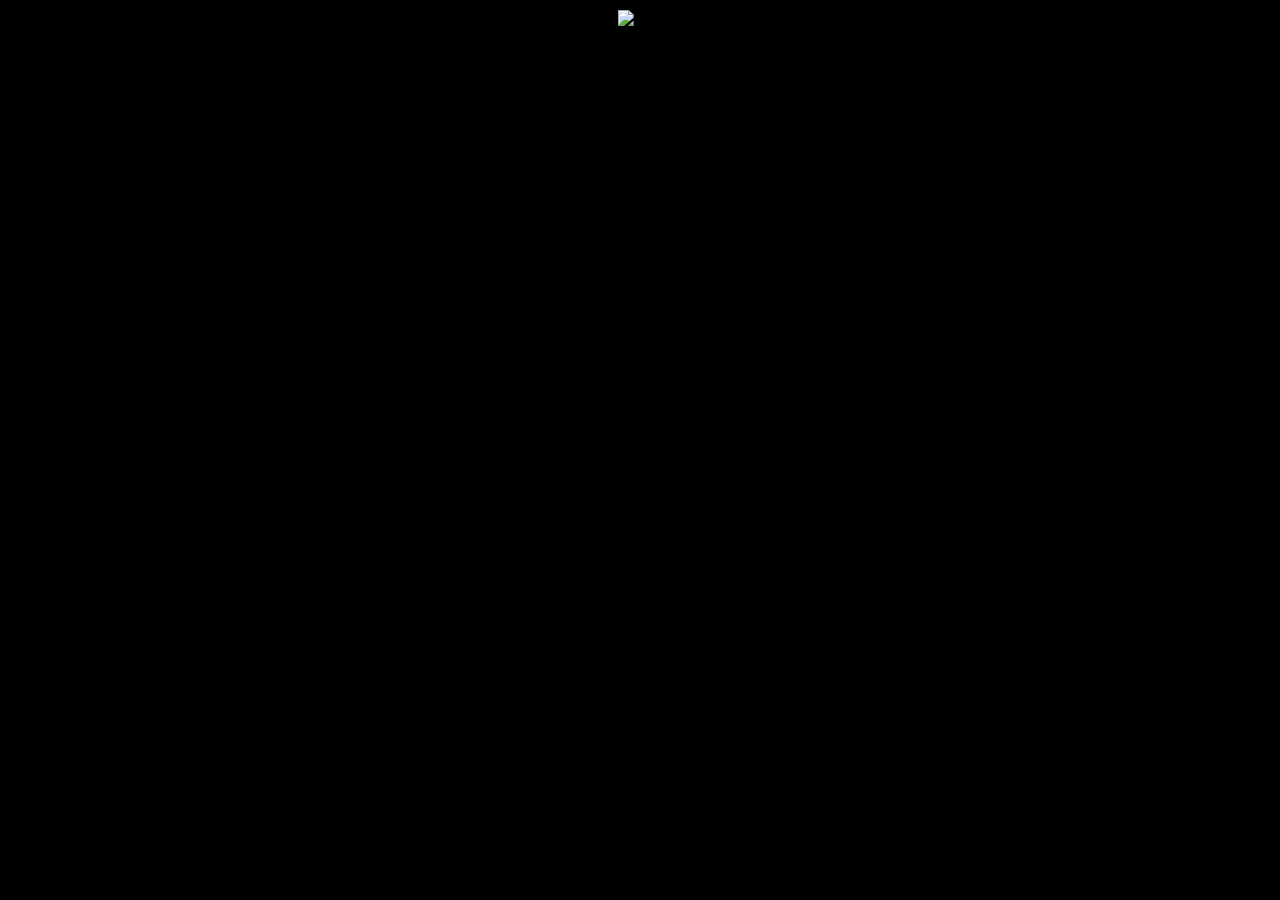
==== index.html @ e0192322 "logo 0.1" ====
<!DOCTYPE html>
<html lang="en">
<head>
    <meta charset="UTF-8">
    <meta http-equiv="X-UA-Compatible" content="IE=edge">
    <meta name="viewport" content="width=device-width, initial-scale=1.0">
    <link rel="stylesheet" href="nostylist.css">
    <title>footfetish</title>
</head>
<body>
    <div class="logobg">
    <div class="logodiv">
    <img src="ff.gif" alt="logo" class="logo">
</div>
</div>
</body>
</html>
---- nostylist.css ----
body {background-color: black; margin: 0px; padding: 0px;} 

.logo {width: 384px;
        height: 216px;
        }

.logodiv {margin: 0 auto; left: 50%; position: fixed; transform: translate(-50%);}

.logobg {width:100%; background: black; padding: 10px;
height: 216px;}
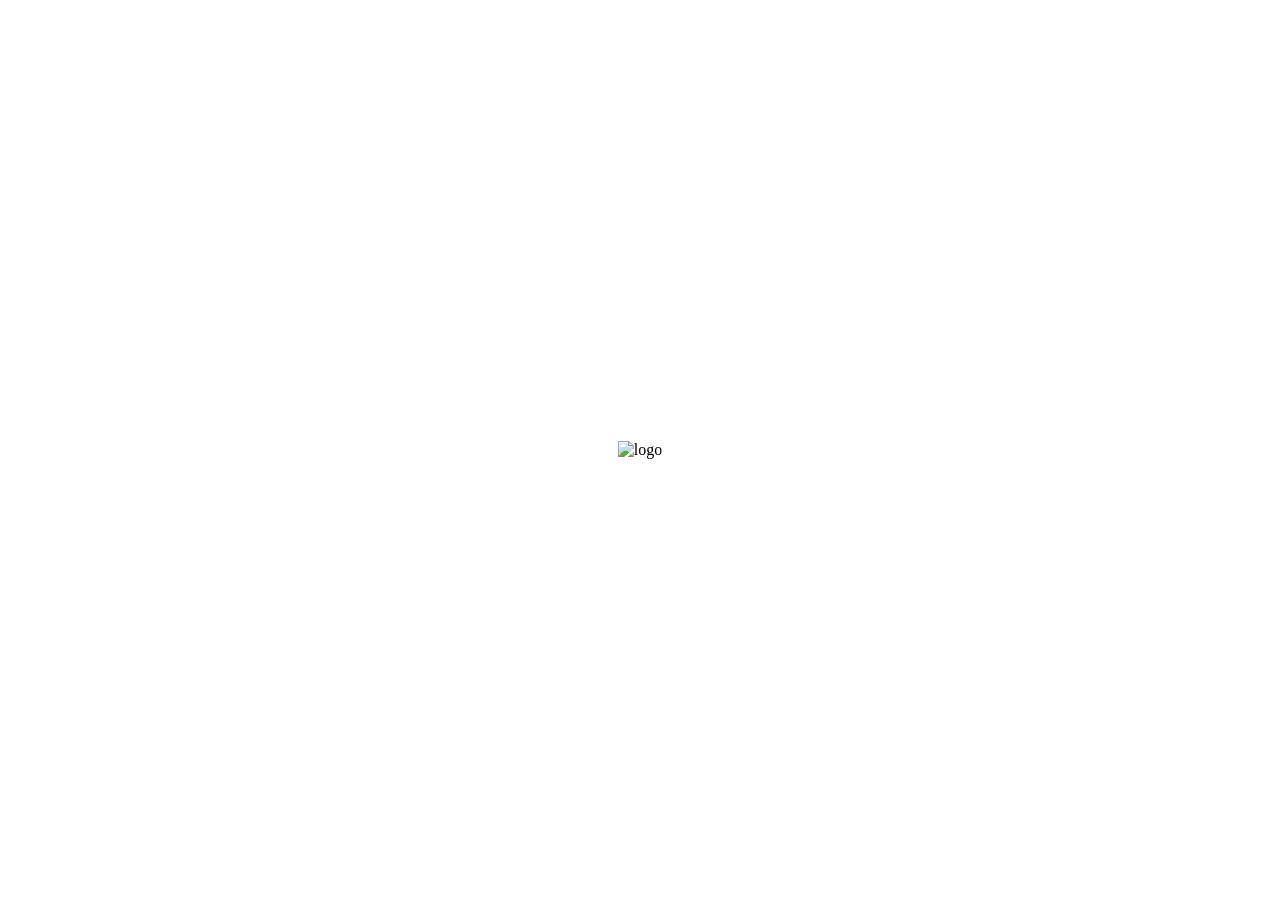
==== commit 5b44b408: "21TG 21TG" ====
--- a/index.html
+++ b/index.html
@@ -5,12 +5,12 @@
     <meta http-equiv="X-UA-Compatible" content="IE=edge">
     <meta name="viewport" content="width=device-width, initial-scale=1.0">
     <link rel="stylesheet" href="nostylist.css">
-    <title>footfetish</title>
+    <title>21TG</title>
 </head>
 <body>
     <div class="logobg">
     <div class="logodiv">
-    <img src="ff.gif" alt="logo" class="logo">
+    <img src="trick.gif" alt="logo" class="logo">
 </div>
 </div>
 </body>
--- a/nostylist.css
+++ b/nostylist.css
@@ -1,11 +1,13 @@
-body {background-color: black; margin: 0px; padding: 0px;} 
+body {background-image: url(gy.jpg) ; margin: 0px; padding: 0px; background-repeat: no-repeat;
+        background-attachment: fixed;
+        background-size: 100% 100%;} 
 
-.logo {width: 384px;
-        height: 216px;
+.logo {width: 1080px;
+        height: 720px;
         }
 
-.logodiv {margin: 0 auto; left: 50%; position: fixed; transform: translate(-50%);}
+.logodiv {margin: 0 auto; left: 50%; position: fixed; transform: translate(-50%,-50%);top: 50%;}
 
-.logobg {width:100%; background: black; padding: 10px;
+.logobg {width:100%; padding: 0px;
 height: 216px;}
 
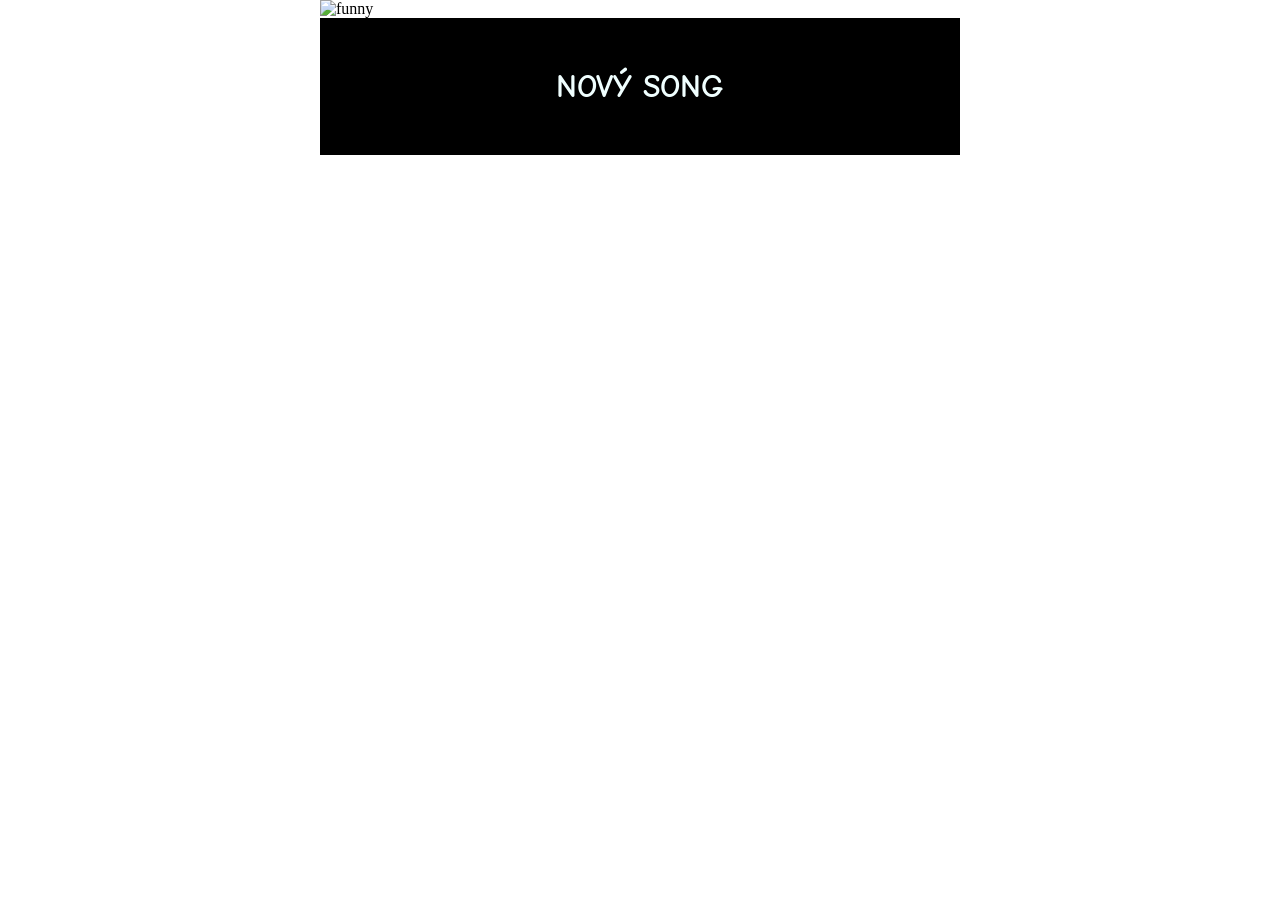
==== commit bf8378f4: "update" ====
--- a/index.html
+++ b/index.html
@@ -5,12 +5,19 @@
     <meta http-equiv="X-UA-Compatible" content="IE=edge">
     <meta name="viewport" content="width=device-width, initial-scale=1.0">
     <link rel="stylesheet" href="nostylist.css">
+    <link rel="preconnect" href="https://fonts.googleapis.com">
+<link rel="preconnect" href="https://fonts.gstatic.com" crossorigin>
+<link href="https://fonts.googleapis.com/css2?family=Comic+Neue:wght@700&display=swap" rel="stylesheet">
     <title>21TG</title>
 </head>
 <body>
     <div class="logobg">
     <div class="logodiv">
-    <img src="trick.gif" alt="logo" class="logo">
+    <img src="https://cdn.discordapp.com/attachments/920211684210147364/1054792914036854824/dajkerrrrr.png" alt="funny" class="funny">
+    <div class="textdiv">
+    <h1 class="text">NOVÝ SONG</h1>
+</div>
+    <iframe width="560" height="315" src="https://www.youtube.com/embed/az4z8RkwH28" title="YouTube video player" frameborder="0" allow="accelerometer; autoplay; clipboard-write; encrypted-media; gyroscope; picture-in-picture; web-share" allowfullscreen class="video"></iframe>
 </div>
 </div>
 </body>
--- a/nostylist.css
+++ b/nostylist.css
@@ -2,12 +2,36 @@
         background-attachment: fixed;
         background-size: 100% 100%;} 
 
-.logo {width: 1080px;
-        height: 720px;
-        }
-
-.logodiv {margin: 0 auto; left: 50%; position: fixed; transform: translate(-50%,-50%);top: 50%;}
+.funny { 
+        display: block;
+        margin-left: auto;
+        margin-right: auto;
+        width: 50%;
+}
 
 .logobg {width:100%; padding: 0px;
 height: 216px;}
 
+.video {
+        display: block;
+        margin-left: auto;
+        margin-right: auto;
+        width: 50%;  
+        align-content: center;
+}
+
+.text {
+        margin: auto;
+        padding: 50px ;
+    text-align: center;
+        color: azure;
+        font-family: 'Comic Neue', cursive;
+        background-color: black;
+        
+}
+
+.textdiv {
+        margin-left:  25%;
+        margin-right: 25%;
+        
+}
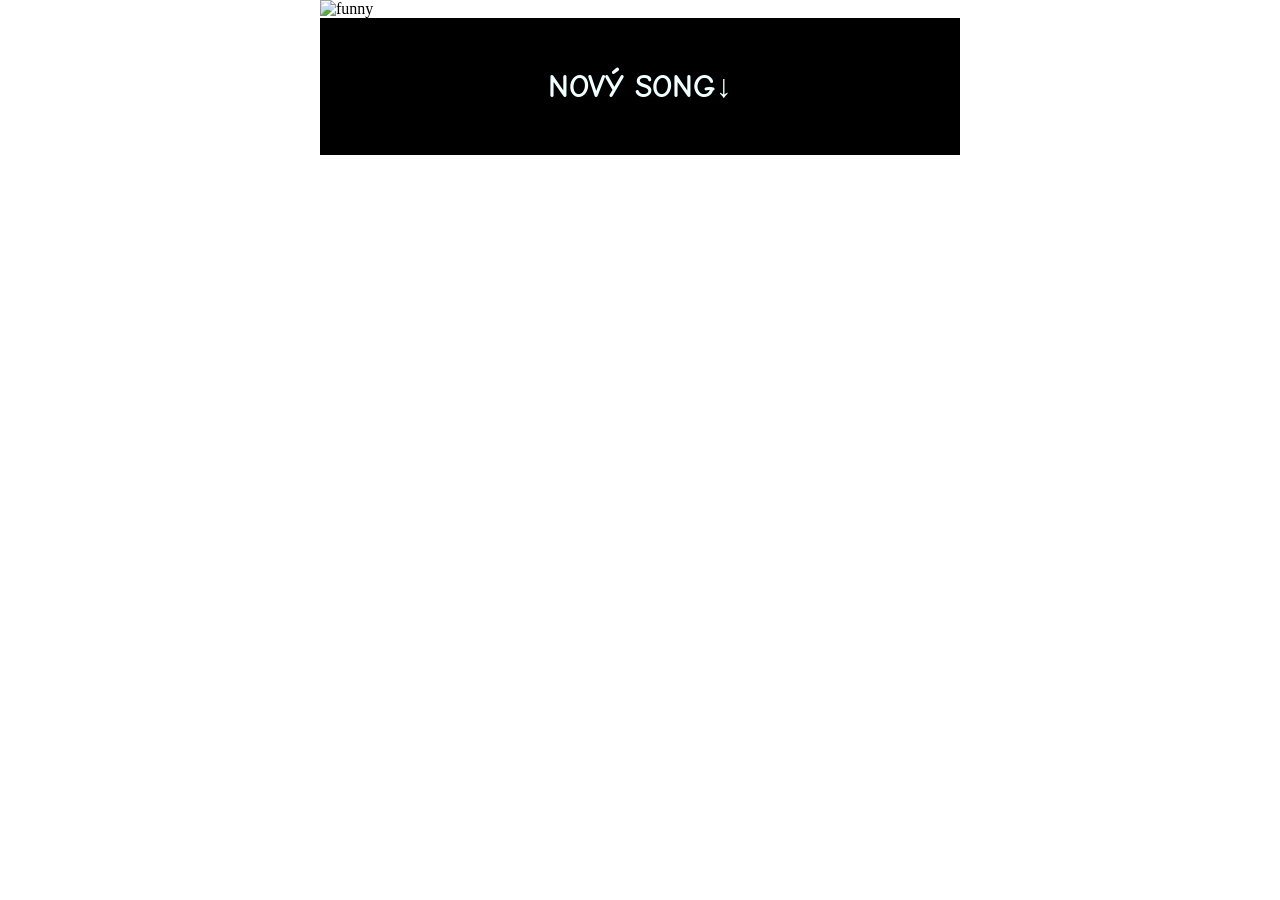
==== commit 83a8bb8e: "Update index.html" ====
--- a/index.html
+++ b/index.html
@@ -15,7 +15,7 @@
     <div class="logodiv">
     <img src="https://cdn.discordapp.com/attachments/920211684210147364/1054792914036854824/dajkerrrrr.png" alt="funny" class="funny">
     <div class="textdiv">
-    <h1 class="text">NOVÝ SONG</h1>
+    <h1 class="text">NOVÝ SONG↓</h1>
 </div>
     <iframe width="560" height="315" src="https://www.youtube.com/embed/az4z8RkwH28" title="YouTube video player" frameborder="0" allow="accelerometer; autoplay; clipboard-write; encrypted-media; gyroscope; picture-in-picture; web-share" allowfullscreen class="video"></iframe>
 </div>
--- a/nostylist.css
+++ b/nostylist.css
@@ -1,5 +1,7 @@
 body {background-image: url(gy.jpg) ; margin: 0px; padding: 0px; background-repeat: no-repeat;
         background-attachment: fixed;
+        margin: auto;
+        height: auto;
         background-size: 100% 100%;} 
 
 .funny { 
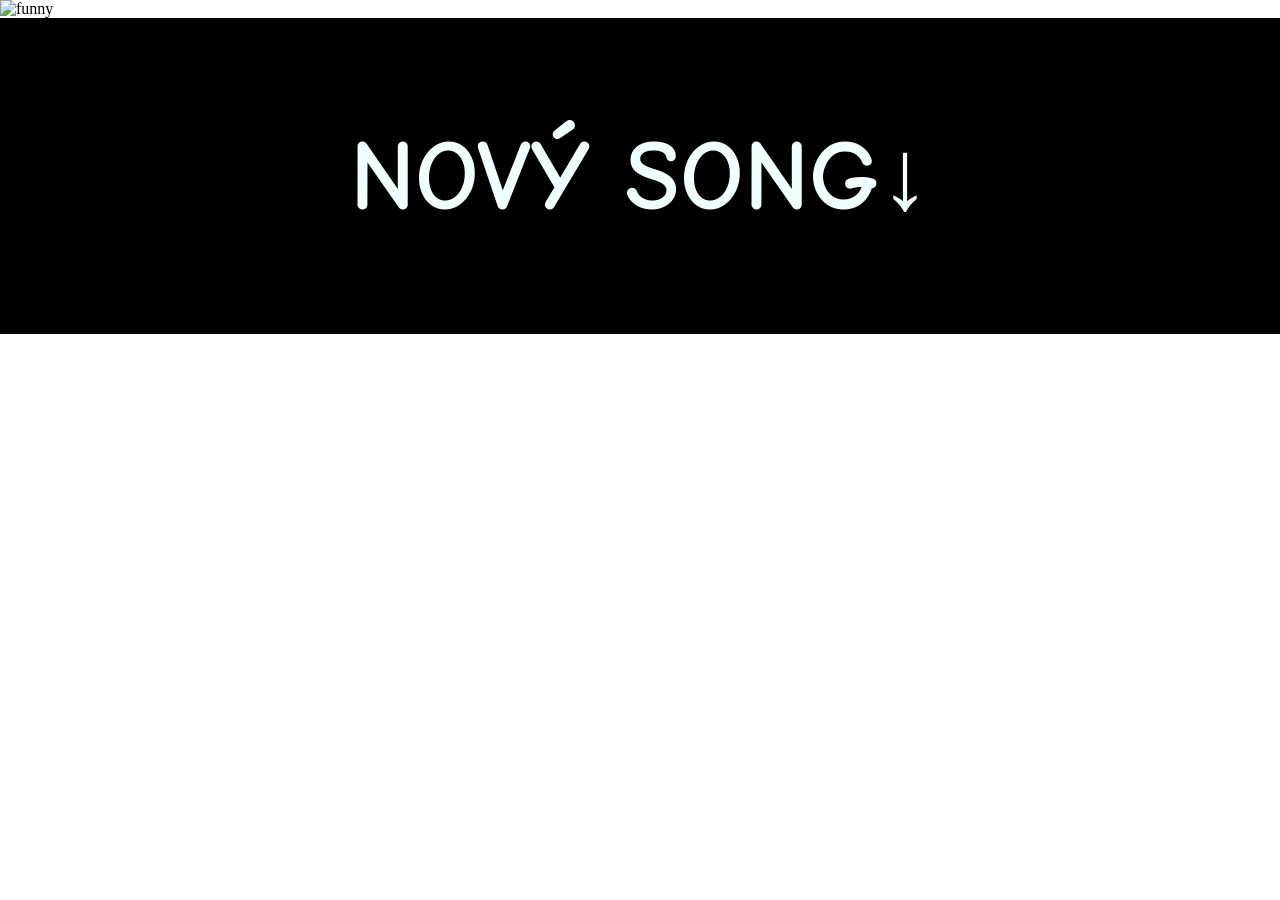
==== commit 7dc10e61: "adsads" ====
--- a/index.html
+++ b/index.html
@@ -17,7 +17,9 @@
     <div class="textdiv">
     <h1 class="text">NOVÝ SONG↓</h1>
 </div>
-    <iframe width="560" height="315" src="https://www.youtube.com/embed/az4z8RkwH28" title="YouTube video player" frameborder="0" allow="accelerometer; autoplay; clipboard-write; encrypted-media; gyroscope; picture-in-picture; web-share" allowfullscreen class="video"></iframe>
+<div class=videodiv>
+    <iframe width="560" height="560" src="https://www.youtube.com/embed/az4z8RkwH28" title="YouTube video player" frameborder="0" allow="accelerometer; autoplay; clipboard-write; encrypted-media; gyroscope; picture-in-picture; web-share" allowfullscreen class="video"></iframe>
+</div>
 </div>
 </div>
 </body>
--- a/nostylist.css
+++ b/nostylist.css
@@ -1,14 +1,13 @@
-body {background-image: url(gy.jpg) ; margin: 0px; padding: 0px; background-repeat: no-repeat;
-        background-attachment: fixed;
+body {
         margin: auto;
         height: auto;
-        background-size: 100% 100%;} 
+       } 
 
 .funny { 
         display: block;
         margin-left: auto;
         margin-right: auto;
-        width: 50%;
+        width: 100%; 
 }
 
 .logobg {width:100%; padding: 0px;
@@ -18,22 +17,32 @@
         display: block;
         margin-left: auto;
         margin-right: auto;
-        width: 50%;  
+        
         align-content: center;
+        margin: auto;
+}
+.videodiv { 
+        align-content: center;
+        background-image: url(https://m.media-amazon.com/images/I/51JZfKjQDDL._AC_.jpg); width: 100%; 
+        background-attachment: fixed;
+
+
 }
 
 .text {
         margin: auto;
-        padding: 50px ;
+        width: 100%; 
     text-align: center;
         color: azure;
         font-family: 'Comic Neue', cursive;
         background-color: black;
-        
+        padding-top:    100px;
+        padding-bottom:  100px;
+        font-size: 100px;
 }
 
 .textdiv {
-        margin-left:  25%;
-        margin-right: 25%;
+        
+        width: 100%; 
         
 }
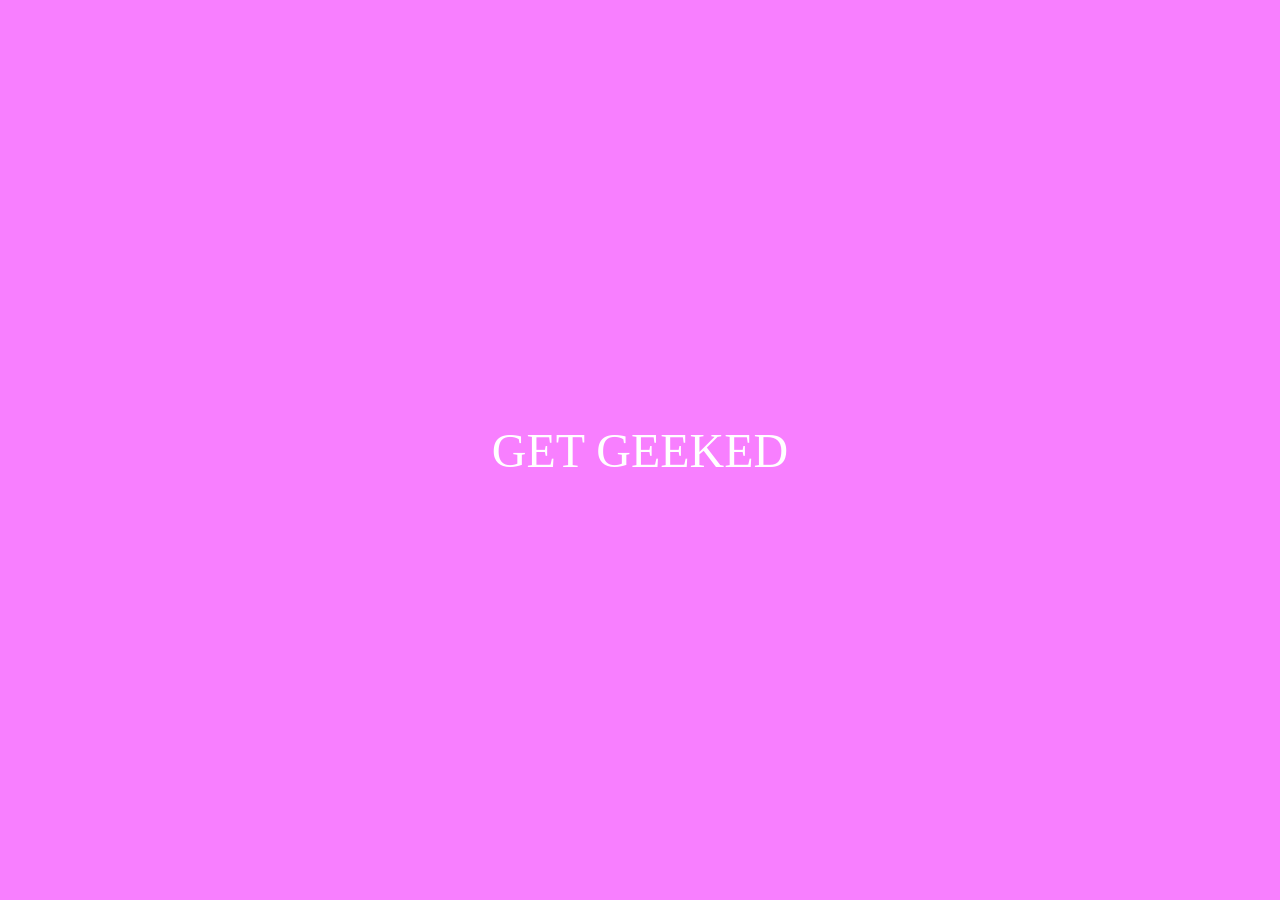
==== commit 18284a9b: "muheheris" ====
--- a/index.html
+++ b/index.html
@@ -1,26 +1,414 @@
 <!DOCTYPE html>
-<html lang="en">
+<html lang="sk">
 <head>
     <meta charset="UTF-8">
-    <meta http-equiv="X-UA-Compatible" content="IE=edge">
     <meta name="viewport" content="width=device-width, initial-scale=1.0">
-    <link rel="stylesheet" href="nostylist.css">
-    <link rel="preconnect" href="https://fonts.googleapis.com">
-<link rel="preconnect" href="https://fonts.gstatic.com" crossorigin>
-<link href="https://fonts.googleapis.com/css2?family=Comic+Neue:wght@700&display=swap" rel="stylesheet">
-    <title>21TG</title>
+    <title>kratominmynestea</title>
+    <link rel="icon" type="image/png" href="2.png">
+    <style>
+        body {
+            margin: 0;
+            overflow: hidden;
+            height: 100vh;
+            display: flex;
+            justify-content: center;
+            align-items: center;
+            touch-action: manipulation;
+        }
+
+        #gameCanvas {
+            width: 100vw;
+            height: 100vh;
+            position: relative;
+            overflow: hidden;
+        }
+
+        #startScreen {
+            position: absolute;
+            top: 0;
+            left: 0;
+            width: 100%;
+            height: 100%;
+            background: rgba(242, 0, 255, 0.5);
+            display: flex;
+            justify-content: center;
+            align-items: center;
+            z-index: 10;
+        }
+
+        #startText {
+            font-size: clamp(24px, 5vw, 48px);
+            color: white;
+            animation: blink 1s infinite;
+            cursor: pointer;
+        }
+
+        #scoreDisplay {
+            position: absolute;
+            top: 2%;
+            left: 2%;
+            font-size: clamp(24px, 4vw, 48px);
+            color: white;
+            display: flex;
+            align-items: center;
+            z-index: 5;
+            display: none;
+        }
+
+        #scoreText {
+            margin-right: clamp(10px, 2vw, 20px);
+        }
+
+        #scoreIcon {
+            width: clamp(40px, 8vw, 80px);
+            height: clamp(40px, 8vw, 80px);
+            margin-left: clamp(2px, 1vw, 5px);
+        }
+
+        #gameOverScreen, #winScreen {
+            position: absolute;
+            top: 0;
+            left: 0;
+            width: 100%;
+            height: 100%;
+            display: none;
+            justify-content: center;
+            align-items: center;
+            flex-direction: column;
+            z-index: 15;
+        }
+
+        #gameOverImg, #winImg {
+            max-width: 50%;
+        }
+
+        #tryAgainBtn {
+            padding: clamp(8px, 2vw, 15px) clamp(15px, 3vw, 30px);
+            font-size: clamp(16px, 3vw, 24px);
+            background-color: red;
+            color: white;
+            border: none;
+            cursor: pointer;
+            margin-top: clamp(10px, 2vw, 20px);
+            animation: colorFlash 0.2s infinite;
+        }
+
+        #winText {
+            font-size: clamp(24px, 5vw, 48px);
+            color: white;
+        }
+
+        @keyframes blink {
+            50% { opacity: 0; }
+        }
+
+        @keyframes gradient {
+            0% { background-position: 0% 0%; }
+            50% { background-position: 100% 100%; }
+            100% { background-position: 0% 0%; }
+        }
+
+        @keyframes flash {
+            0% { opacity: 1; }
+            50% { opacity: 0; }
+            100% { opacity: 1; }
+        }
+
+        @keyframes colorFlash {
+            0% { background-color: hsl(0, 100%, 50%); }
+            20% { background-color: hsl(72, 100%, 50%); }
+            40% { background-color: hsl(144, 100%, 50%); }
+            60% { background-color: hsl(216, 100%, 50%); }
+            80% { background-color: hsl(288, 100%, 50%); }
+            100% { background-color: hsl(360, 100%, 50%); }
+        }
+    </style>
 </head>
 <body>
-    <div class="logobg">
-    <div class="logodiv">
-    <img src="https://cdn.discordapp.com/attachments/920211684210147364/1054792914036854824/dajkerrrrr.png" alt="funny" class="funny">
-    <div class="textdiv">
-    <h1 class="text">NOVÝ SONG↓</h1>
-</div>
-<div class=videodiv>
-    <iframe width="560" height="560" src="https://www.youtube.com/embed/az4z8RkwH28" title="YouTube video player" frameborder="0" allow="accelerometer; autoplay; clipboard-write; encrypted-media; gyroscope; picture-in-picture; web-share" allowfullscreen class="video"></iframe>
-</div>
-</div>
-</div>
+    <div id="gameCanvas">
+        <div id="startScreen">
+            <span id="startText">GET GEEKED</span>
+        </div>
+        <div id="scoreDisplay">
+            <span id="scoreText">Geeked:</span> <span id="score">0</span>%
+            <img id="scoreIcon" src="1.png">
+        </div>
+        <div id="gameOverScreen">
+            <img id="gameOverImg" src="prehra.png">
+            <button id="tryAgainBtn">Get Geeked</button>
+        </div>
+        <div id="winScreen">
+            <img id="winImg" src="geek.png">
+            <span id="winText">You are geeked.</span>
+        </div>
+    </div>
+
+    <script>
+        const canvas = document.createElement('canvas');
+        const ctx = canvas.getContext('2d');
+        canvas.width = window.innerWidth;
+        canvas.height = window.innerHeight;
+        document.getElementById('gameCanvas').appendChild(canvas);
+
+        const playerImg = new Image();
+        playerImg.src = 'ice.png';
+        const obstacleImg = new Image();
+        obstacleImg.src = 'automat.png';
+        const birdImg = new Image();
+        birdImg.src = 'vtak.png';
+        const pointImg = new Image();
+        pointImg.src = 'kra.png';
+
+        // Definícia player pred updateDimensions
+        let player = {
+            x: 0, // Inicializácia, hodnoty sa nastavia v updateDimensions
+            y: 0,
+            width: 0,
+            height: 0,
+            dy: 0,
+            gravity: 0,
+            jump: 0,
+            grounded: true
+        };
+
+        function updateDimensions() {
+            canvas.width = window.innerWidth;
+            canvas.height = window.innerHeight;
+
+            const groundHeight = canvas.height * 0.25;
+            const groundY = canvas.height - groundHeight;
+            const tileSize = canvas.width * 0.05;
+            const obstacleHeight = groundY - (canvas.height * 0.15);
+            const birdHeight = groundY - (canvas.height * 0.35);
+
+            player.width = canvas.width * 0.1;
+            player.height = canvas.height * 0.2;
+            player.x = canvas.width * 0.1;
+            player.y = groundY - player.height;
+            player.jump = -canvas.height * 0.04;
+            player.gravity = canvas.height * 0.002;
+
+            return { groundHeight, groundY, tileSize, obstacleHeight, birdHeight };
+        }
+
+        // Inicializácia rozmerov po definícii player
+        let { groundHeight, groundY, tileSize, obstacleHeight, birdHeight } = updateDimensions();
+
+        let obstacles = [];
+        let points = [];
+        let score = 0;
+        let gameStarted = false;
+        let gameOver = false;
+        let gameWon = false;
+        let flash = false;
+
+        const startScreen = document.getElementById('startScreen');
+        const startText = document.getElementById('startText');
+        const gameOverScreen = document.getElementById('gameOverScreen');
+        const winScreen = document.getElementById('winScreen');
+        const scoreDisplay = document.getElementById('scoreDisplay');
+        const scoreNumber = document.getElementById('score');
+        const scoreIcon = document.getElementById('scoreIcon');
+
+        // Spustenie hry kliknutím na "GET GEEKED"
+        startText.addEventListener('click', startGame);
+
+        // Reštart hry
+        document.getElementById('tryAgainBtn').addEventListener('click', resetGame);
+
+        function jump() {
+            if (player.grounded && gameStarted && !gameOver && !gameWon) {
+                player.dy = player.jump;
+                player.grounded = false;
+            }
+        }
+
+        document.addEventListener('keydown', (e) => {
+            if (e.code === 'Space' && gameStarted) {
+                jump();
+            }
+        });
+
+        document.addEventListener('pointerdown', (e) => {
+            if (e.target !== startText && gameStarted && (!gameOver || e.target !== document.getElementById('tryAgainBtn'))) {
+                e.preventDefault();
+                jump();
+            }
+        });
+
+        function startGame() {
+            gameStarted = true;
+            startScreen.style.display = 'none';
+            scoreDisplay.style.display = 'flex';
+            spawnObstacle();
+            spawnPoint();
+            gameLoop();
+        }
+
+        function resetGame() {
+            location.reload();
+        }
+
+        function spawnObstacle() {
+            if (!gameStarted || gameOver || gameWon) return;
+            const type = Math.random() < 0.5 ? 'obstacle' : 'bird';
+            obstacles.push({
+                x: canvas.width,
+                y: type === 'obstacle' ? obstacleHeight : birdHeight,
+                width: canvas.width * 0.08,
+                height: canvas.height * 0.15,
+                type: type
+            });
+            setTimeout(spawnObstacle, Math.random() * 1500 + 700);
+        }
+
+        function spawnPoint() {
+            if (!gameStarted || gameOver || gameWon) return;
+            const atBirdLevel = Math.random() < 0.5;
+            const newPoint = {
+                x: canvas.width,
+                y: atBirdLevel ? birdHeight : obstacleHeight,
+                width: canvas.width * 0.06,
+                height: canvas.height * 0.1,
+            };
+
+            const overlaps = obstacles.some(obs => 
+                Math.abs(obs.x - newPoint.x) < canvas.width * 0.15 && Math.abs(obs.y - newPoint.y) < canvas.height * 0.2
+            ) || points.some(pt => 
+                Math.abs(pt.x - newPoint.x) < canvas.width * 0.15 && Math.abs(pt.y - newPoint.y) < canvas.height * 0.2
+            );
+
+            if (!overlaps) points.push(newPoint);
+            setTimeout(spawnPoint, Math.random() * 2000 + 1000);
+        }
+
+        function update() {
+            if (!gameStarted || gameOver || gameWon) return;
+
+            player.dy += player.gravity;
+            player.y += player.dy;
+            if (player.y > groundY - player.height) {
+                player.y = groundY - player.height;
+                player.dy = 0;
+                player.grounded = true;
+            }
+
+            obstacles.forEach((obs, i) => {
+                obs.x -= canvas.width * 0.008;
+                if (obs.x + obs.width < 0) obstacles.splice(i, 1);
+
+                if (player.x < obs.x + obs.width && player.x + player.width > obs.x &&
+                    player.y < obs.y + obs.height && player.y + player.height > obs.y) {
+                    if (obs.type === 'bird' && !player.grounded) gameOver = true;
+                    else if (obs.type === 'obstacle' && player.grounded) gameOver = true;
+                }
+            });
+
+            points.forEach((pt, i) => {
+                pt.x -= canvas.width * 0.008;
+                if (pt.x + pt.width < 0) points.splice(i, 1);
+
+                if (player.x < pt.x + pt.width && player.x + player.width > pt.x &&
+                    player.y < pt.y + pt.height && player.y + player.height > pt.y) {
+                    points.splice(i, 1);
+                    score += 5;
+                    scoreNumber.textContent = score;
+
+                    if (score % 20 === 0 && score > 0) {
+                        flash = true;
+                        setTimeout(() => flash = false, 200);
+                    }
+                    if (score === 20) scoreIcon.src = '2.png';
+                    if (score === 80) scoreIcon.src = '3.png';
+                    if (score >= 100) gameWon = true;
+                }
+            });
+        }
+
+        function drawGround() {
+            ctx.fillStyle = '#800080';
+            ctx.fillRect(0, groundY, canvas.width, groundHeight);
+
+            for (let x = 0; x < canvas.width; x += tileSize) {
+                for (let y = groundY; y < canvas.height; y += tileSize) {
+                    ctx.fillStyle = Math.random() < 0.5 ? '#4B0082' : '#9932CC';
+                    ctx.fillRect(x, y, tileSize, tileSize);
+                }
+            }
+        }
+
+        function draw() {
+            canvas.style.background = 'linear-gradient(to bottom, red, orange, yellow, green, blue, indigo, violet)';
+            canvas.style.backgroundSize = '100% 200%';
+            canvas.style.animation = 'gradient 10s ease infinite';
+
+            ctx.clearRect(0, 0, canvas.width, canvas.height);
+
+            if (flash) {
+                ctx.fillStyle = 'rgba(255, 255, 255, 0.5)';
+                ctx.fillRect(0, 0, canvas.width, canvas.height);
+            }
+
+            drawGround();
+            ctx.drawImage(playerImg, player.x, player.y, player.width, player.height);
+
+            obstacles.forEach(obs => {
+                ctx.drawImage(obs.type === 'obstacle' ? obstacleImg : birdImg, obs.x, obs.y, obs.width, obs.height);
+            });
+
+            points.forEach(pt => {
+                ctx.drawImage(pointImg, pt.x, pt.y, pt.width, pt.height);
+            });
+
+            if (gameOver) {
+                gameOverScreen.style.display = 'flex';
+                for (let i = 0; i < 5; i++) {
+                    setTimeout(() => {
+                        const soberText = document.createElement('span');
+                        soberText.textContent = 'You are sober';
+                        soberText.style.position = 'absolute';
+                        soberText.style.color = `hsl(${Math.random() * 360}, 100%, 50%)`;
+                        soberText.style.left = `${Math.random() * 80 + 10}%`;
+                        soberText.style.top = `${Math.random() * 80 + 10}%`;
+                        soberText.style.fontSize = `${Math.min(48, window.innerWidth * 0.05)}px`;
+                        soberText.style.animation = 'blink 0.5s infinite';
+                        gameOverScreen.appendChild(soberText);
+                        setTimeout(() => soberText.remove(), 1000);
+                    }, i * 200);
+                }
+            }
+
+            if (gameWon) {
+                winScreen.style.display = 'flex';
+                document.body.style.animation = 'flash 0.1s infinite';
+            }
+        }
+
+        function gameLoop() {
+            update();
+            draw();
+            if (!gameOver && !gameWon) requestAnimationFrame(gameLoop);
+        }
+
+        window.addEventListener('resize', () => {
+            const dims = updateDimensions();
+            groundHeight = dims.groundHeight;
+            groundY = dims.groundY;
+            tileSize = dims.tileSize;
+            obstacleHeight = dims.obstacleHeight;
+            birdHeight = dims.birdHeight;
+
+            obstacles.forEach(obs => {
+                obs.y = obs.type === 'obstacle' ? obstacleHeight : birdHeight;
+                obs.width = canvas.width * 0.08;
+                obs.height = canvas.height * 0.15;
+            });
+            points.forEach(pt => {
+                pt.y = pt.y === birdHeight ? birdHeight : obstacleHeight;
+                pt.width = canvas.width * 0.06;
+                pt.height = canvas.height * 0.1;
+            });
+        });
+    </script>
 </body>
-</html>
+</html>
